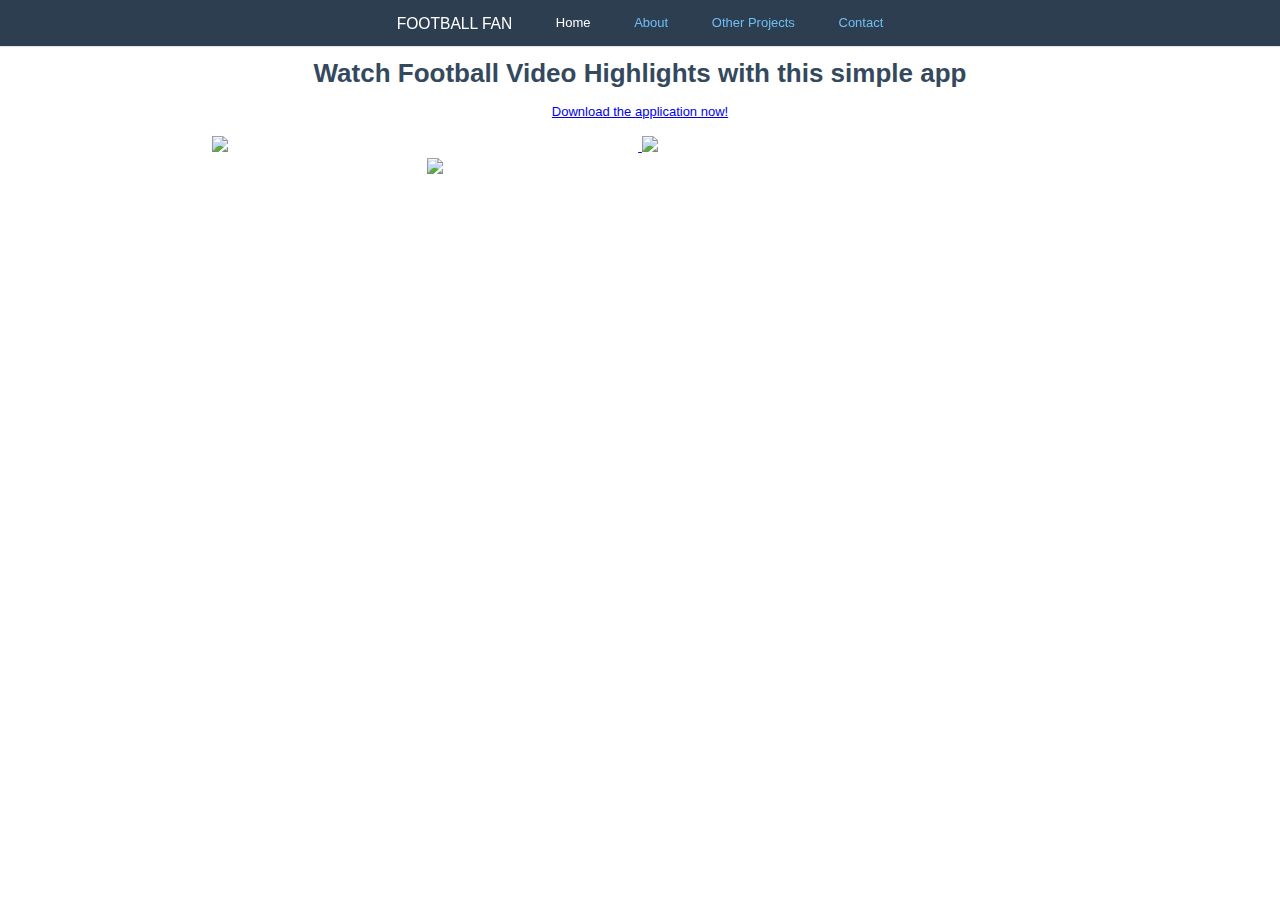
==== index.html @ 5571aa1f "Add device art." ====
<!DOCTYPE html>
<html ng-app="yt">

<head lang="en">
  <meta http-equiv="Content-Type" content="text/html; charset=UTF-8">
  <meta name="description" content="Watch recent football video highlights, goals, soccer match summaries for free. Short football video clips are available on android, it's soon coming to iPhone (iOS).">
  <meta charset="utf-8">
  <meta http-equiv="X-UA-Compatible" content="IE=edge">
  <meta name="viewport" content="width=device-width, initial-scale=1">
  <meta name="author" content="hakulabs">

  <title>Football Fan - free match highlights and goals</title>
  <link rel="shortcut icon" href="static/img/favicon.ico" />
  <link rel="stylesheet" type="text/css" href="static/css/pure-min.css">
  <link rel="stylesheet" type="text/css" href="static/css/styles.css">
  <script type="text/javascript" src="static/js/angular.min.js"></script>
  <script type="text/javascript" src="static/js/angular-filters.js"></script>
  
  <!-- Alexa verification code -->
  <meta name="alexaVerifyID" content=""/>
  <!-- Bing webmaster tools-->
  <meta name="msvalidate.01" content="" />
  <!-- Bing webmaster tools-->
  <meta name="yandex-verification" content="" />
</head>

<body>
  <div id="main">

    <div class="header">
      <div class="home-menu pure-menu pure-menu-open pure-menu-horizontal pure-menu-fixed">
        <a class="pure-menu-heading" href="/">Football Fan</a>

        <ul>
          <li class="pure-menu-selected"><a href="/">Home</a></li>
          <li><a href="http://haku.io" target="_blank">About</a></li>
          <li><a href="http://haku.io" target="_blank">Other Projects</a></li>
          <li><a href="http://haku.io" target="_blank">Contact</a></li>
        </ul>
      </div>
    </div>

    <br /><br />

    <div class="splash-container">
      <div class="splash">
        <!--<div id="top-logo-image">
          <img class="pure-img" src="https://devdala.files.wordpress.com/2015/03/wc_goals_circle_512.png">
        </div>-->
        
        <h1 class="splash-head">Watch Football Video Highlights with this simple app</h1>
        <p class="splash-subhead">
          <a href="https://play.google.com/store/apps/details?id=io.haku.fb_goals&hl=tr" target="_blank">
            Download the application now! 
            <div pure-g>
              <div class="pure-u-1-3">
                <img class="pure-img" src="https://devdala.files.wordpress.com/2015/03/screenshot_2015-03-01-00-21-33_framed-copy.png">
              </div>

              <div class="pure-u-1-3">
                <img class="pure-img" src="https://devdala.files.wordpress.com/2015/03/screenshot_2015-03-01-19-20-57_framed-copy.png">
              </div>

              <div class="pure-u-1-3">
                <img class="pure-img" src="https://devdala.files.wordpress.com/2015/03/stacked_view_wc_goals_3_screens_app-screen-front-view-mocku_lr_800x773.png">
              </div>
            </div>
            
          </a>
        </p>
      </div>
    </div>
    
    

  </div><!-- /main -->

  <script>
    (function(i,s,o,g,r,a,m){i['GoogleAnalyticsObject']=r;i[r]=i[r]||function(){
    (i[r].q=i[r].q||[]).push(arguments)},i[r].l=1*new Date();a=s.createElement(o),
    m=s.getElementsByTagName(o)[0];a.async=1;a.src=g;m.parentNode.insertBefore(a,m)
    })(window,document,'script','//www.google-analytics.com/analytics.js','ga');

    ga('create', 'UA-51925092-2', 'auto');
    ga('send', 'pageview');

  </script>
</body>

</html>
---- static/css/styles.css ----
#main {
  text-align: center;
}

#input-yt-link {
  height: 50px;
  border-radius: 4px;
  box-shadow: rgb(221, 221, 221) 0px 1px 3px 0px inset;
  -webkit-box-shadow: rgb(221, 221, 221) 0px 1px 3px 0px inset;
}

* {
    -webkit-box-sizing: border-box;
    -moz-box-sizing: border-box;
    box-sizing: border-box;
}

/*
 * -- BASE STYLES --
 * Most of these are inherited from Base, but I want to change a few.
 */
body {
    line-height: 1.7em;
    color: #7f8c8d;
    font-size: 13px;
}

h1,
h2,
h3,
h4,
h5,
h6,
label {
    color: #34495e;
}

/*
 * -- MENU STYLES --
 * I want to customize how my .pure-menu looks at the top of the page
 */

.home-menu {
    padding: 0.5em;
    text-align: center;
    box-shadow: 0 1px 1px rgba(0,0,0, 0.10);
}
.home-menu.pure-menu-open {
    background: #2d3e50;
}
.pure-menu.pure-menu-open.pure-menu-fixed {
    /* Fixed menus normally have a border at the bottom. */
    border-bottom: none;
    /* I need a higher z-index here because of the scroll-over effect. */
    z-index: 4;
}

.home-menu .pure-menu-heading {
    color: white;
    font-weight: 400;
    font-size: 120%;
}

.home-menu .pure-menu-selected a {
    color: white;
}

.home-menu a {
    color: #6FBEF3;
}
.home-menu li a:hover,
.home-menu li a:focus {
    background: none;
    border: none;
    color: #AECFE5;
}

/*
 * -- PURE FORM STYLES --
 * Style the form inputs and labels
 */
.pure-form label {
    margin: 1em 0 0;
    font-weight: bold;
    font-size: 100%;
}

.pure-form input[type] {
    border: 2px solid #ddd;
    box-shadow: none;
    font-size: 100%;
    width: 100%;
    margin-bottom: 1em;
}

#top-logo-image {
    margin: 20px;
    height: 64px;
    width: 64px;
}
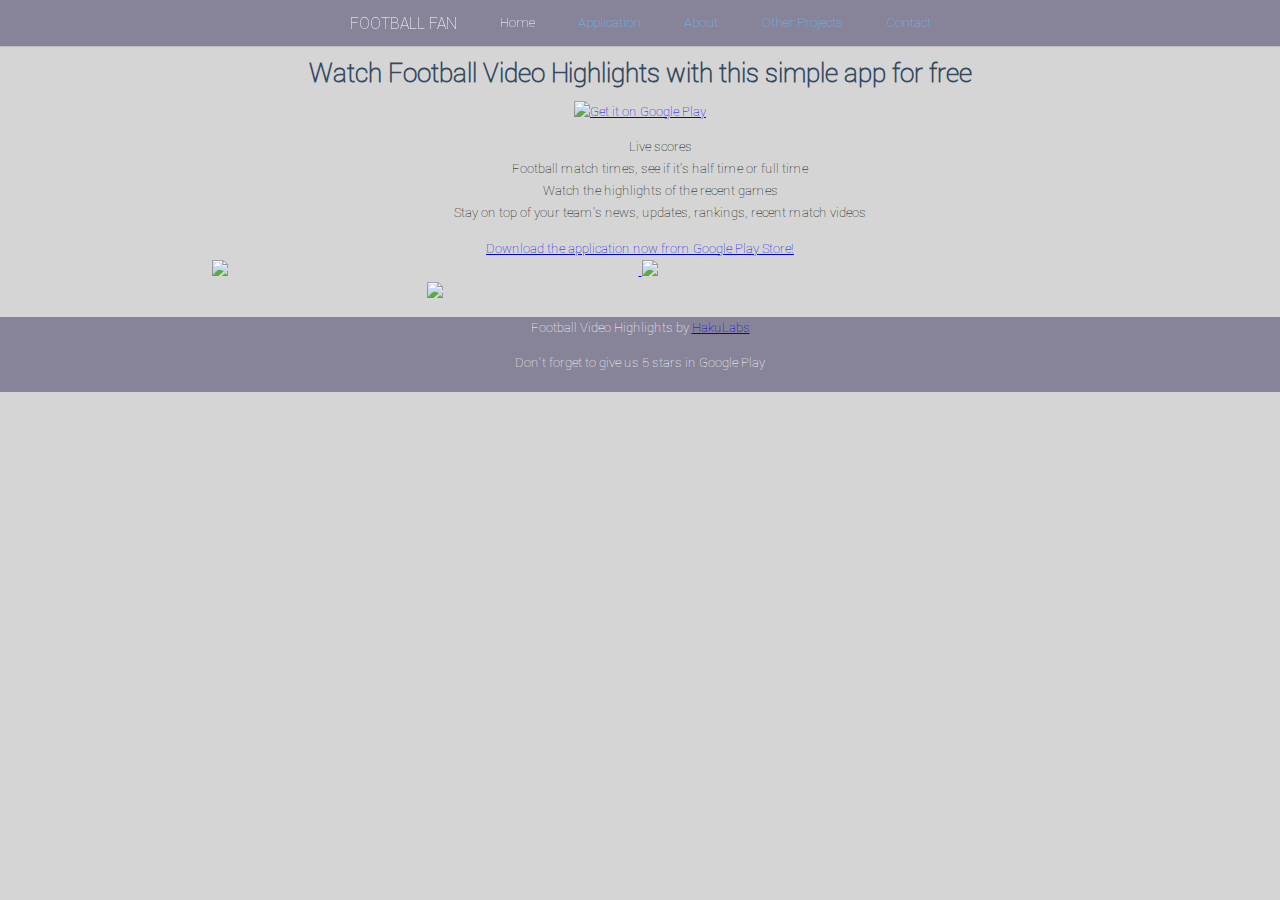
==== commit 14802fd4: "Add device art" ====
--- a/index.html
+++ b/index.html
@@ -33,6 +33,7 @@
 
         <ul>
           <li class="pure-menu-selected"><a href="/">Home</a></li>
+          <li><a href="https://play.google.com/store/apps/details?id=io.haku.fb_goals" target="_blank">Application</a></li>
           <li><a href="http://haku.io" target="_blank">About</a></li>
           <li><a href="http://haku.io" target="_blank">Other Projects</a></li>
           <li><a href="http://haku.io" target="_blank">Contact</a></li>
@@ -44,14 +45,25 @@
 
     <div class="splash-container">
       <div class="splash">
-        <!--<div id="top-logo-image">
-          <img class="pure-img" src="https://devdala.files.wordpress.com/2015/03/wc_goals_circle_512.png">
-        </div>-->
         
-        <h1 class="splash-head">Watch Football Video Highlights with this simple app</h1>
+        <h1 class="splash-head">Watch Football Video Highlights with this simple app for free</h1>
+        <a href="https://play.google.com/store/apps/details?id=io.haku.fb_goals">
+          <img alt="Get it on Google Play"
+               src="https://developer.android.com/images/brand/en_generic_rgb_wo_60.png" />
+        </a>
+        
         <p class="splash-subhead">
+          <div class="feature-list">
+            <ul>
+              <li>Live scores</li>
+              <li>Football match times, see if it's half time or full time</li>
+              <li>Watch the highlights of the recent games</li>
+              <li>Stay on top of your team's news, updates, rankings, recent match videos</li>
+            </ul>
+          </div>
+          
           <a href="https://play.google.com/store/apps/details?id=io.haku.fb_goals&hl=tr" target="_blank">
-            Download the application now! 
+            Download the application now from Google Play Store! 
             <div pure-g>
               <div class="pure-u-1-3">
                 <img class="pure-img" src="https://devdala.files.wordpress.com/2015/03/screenshot_2015-03-01-00-21-33_framed-copy.png">
@@ -71,7 +83,10 @@
       </div>
     </div>
     
-    
+    <div id="footer">
+      <p>Football Video Highlights by <span><a href="http://haku.io" target="_blank">HakuLabs</a></span></p>
+      <p>Don't forget to give us 5 stars in Google Play</p>
+    </div>
 
   </div><!-- /main -->
 
--- a/static/css/styles.css
+++ b/static/css/styles.css
@@ -1,3 +1,8 @@
+@font-face {
+   font-family: 'robota-thin';
+   src: url('../fonts/Roboto-Thin.ttf');
+}
+
 #main {
   text-align: center;
 }
@@ -23,6 +28,8 @@
     line-height: 1.7em;
     color: #7f8c8d;
     font-size: 13px;
+    background-color: #d5d5d5;
+    font-family: 'robota-thin', serif;
 }
 
 h1,
@@ -53,6 +60,8 @@
     border-bottom: none;
     /* I need a higher z-index here because of the scroll-over effect. */
     z-index: 4;
+/*    background-color: #483D8B;*/
+    background-color: #878399;
 }
 
 .home-menu .pure-menu-heading {
@@ -97,4 +106,21 @@
     margin: 20px;
     height: 64px;
     width: 64px;
+}
+
+#footer {
+/*      Position: absolute;*/
+      background-color: #878399;
+      Width: 100%;
+      Bottom: 0;
+      Height: 75px;  /* This value is the height of your footer */
+      color: white;
+}
+
+.feature-list {
+  color: black;
+}
+
+ul {
+    list-style-type: none;
 }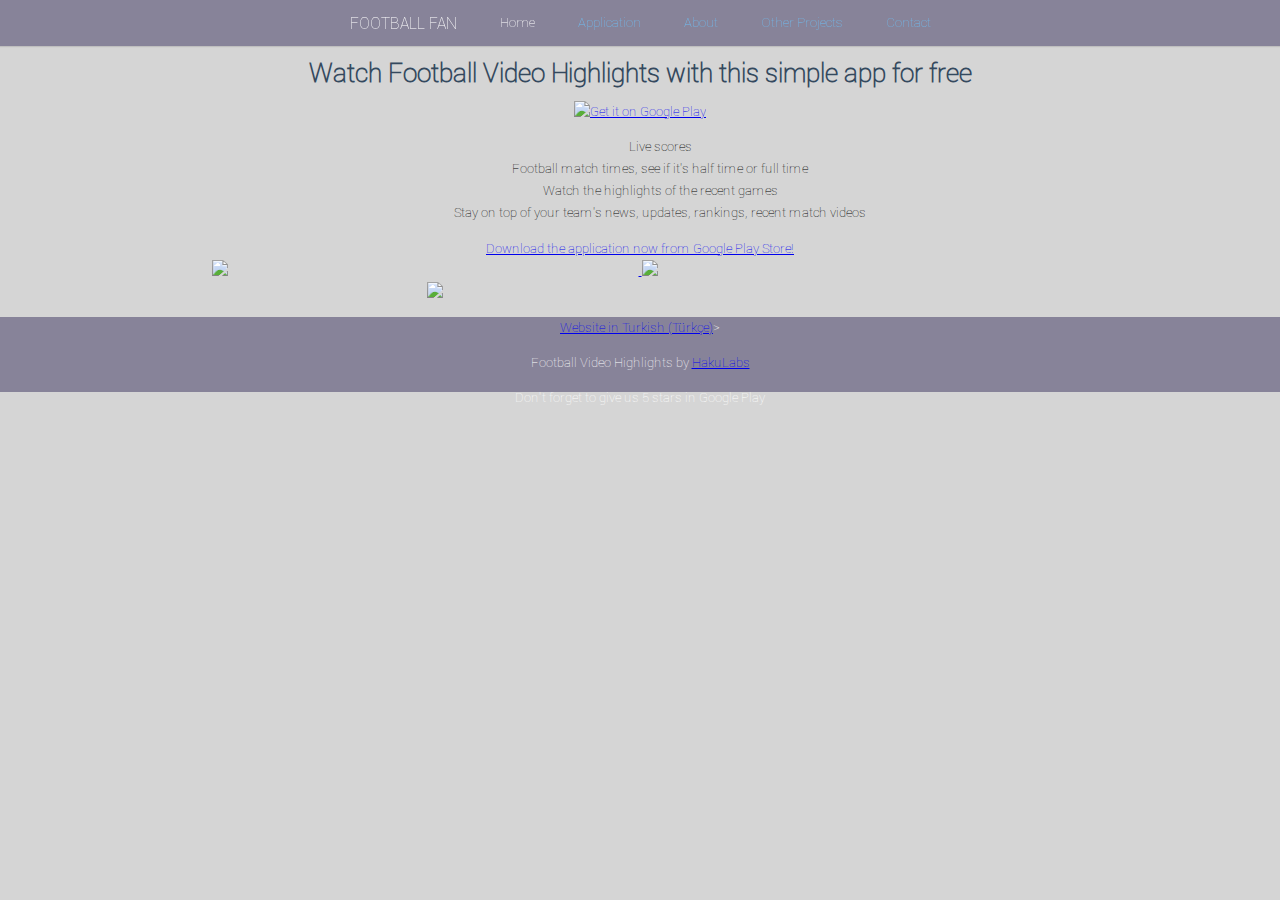
==== commit 8509573e: "Add /tr link to the homepage" ====
--- a/index.html
+++ b/index.html
@@ -1,5 +1,5 @@
 <!DOCTYPE html>
-<html ng-app="yt">
+<html ng-app="wc">
 
 <head lang="en">
   <meta http-equiv="Content-Type" content="text/html; charset=UTF-8">
@@ -17,9 +17,9 @@
   <script type="text/javascript" src="static/js/angular-filters.js"></script>
   
   <!-- Alexa verification code -->
-  <meta name="alexaVerifyID" content=""/>
+  <meta name="alexaVerifyID" content="RB-BQQx0t6Z_1Q5eoV8eFiHODsU"/>
   <!-- Bing webmaster tools-->
-  <meta name="msvalidate.01" content="" />
+  <meta name="msvalidate.01" content="C317DA76EB5C2FFCE043F9A5C534F058" />
   <!-- Bing webmaster tools-->
   <meta name="yandex-verification" content="" />
 </head>
@@ -36,7 +36,7 @@
           <li><a href="https://play.google.com/store/apps/details?id=io.haku.fb_goals" target="_blank">Application</a></li>
           <li><a href="http://haku.io" target="_blank">About</a></li>
           <li><a href="http://haku.io" target="_blank">Other Projects</a></li>
-          <li><a href="http://haku.io" target="_blank">Contact</a></li>
+          <li><a href="mailto:info@footballhighlightswatch.com" target="_blank">Contact</a></li>
         </ul>
       </div>
     </div>
@@ -62,19 +62,18 @@
             </ul>
           </div>
           
-          <a href="https://play.google.com/store/apps/details?id=io.haku.fb_goals&hl=tr" target="_blank">
-            Download the application now from Google Play Store! 
-            <div pure-g>
+          <a href="https://play.google.com/store/apps/details?id=io.haku.fb_goals" target="_blank">Download the application now from Google Play Store! 
+            <div >
               <div class="pure-u-1-3">
-                <img class="pure-img" src="https://devdala.files.wordpress.com/2015/03/screenshot_2015-03-01-00-21-33_framed-copy.png">
+                <img class="pure-img" src="https://devdala.files.wordpress.com/2015/03/screenshot_2015-03-01-19-20-52_framed-copy-compressor.png">
               </div>
 
               <div class="pure-u-1-3">
-                <img class="pure-img" src="https://devdala.files.wordpress.com/2015/03/screenshot_2015-03-01-19-20-57_framed-copy.png">
+                <img class="pure-img" src="https://devdala.files.wordpress.com/2015/03/screenshot_2015-03-01-19-20-57_framed-copy-compressor.png">
               </div>
 
               <div class="pure-u-1-3">
-                <img class="pure-img" src="https://devdala.files.wordpress.com/2015/03/stacked_view_wc_goals_3_screens_app-screen-front-view-mocku_lr_800x773.png">
+                <img class="pure-img" src="https://devdala.files.wordpress.com/2015/03/stacked_view_wc_goals_3_screens_app-screen-front-view-mocku_lr_800x773-compressor.png">
               </div>
             </div>
             
@@ -84,6 +83,7 @@
     </div>
     
     <div id="footer">
+      <p><a href="/tr">Website in Turkish (Türkçe)</a>></p>
       <p>Football Video Highlights by <span><a href="http://haku.io" target="_blank">HakuLabs</a></span></p>
       <p>Don't forget to give us 5 stars in Google Play</p>
     </div>
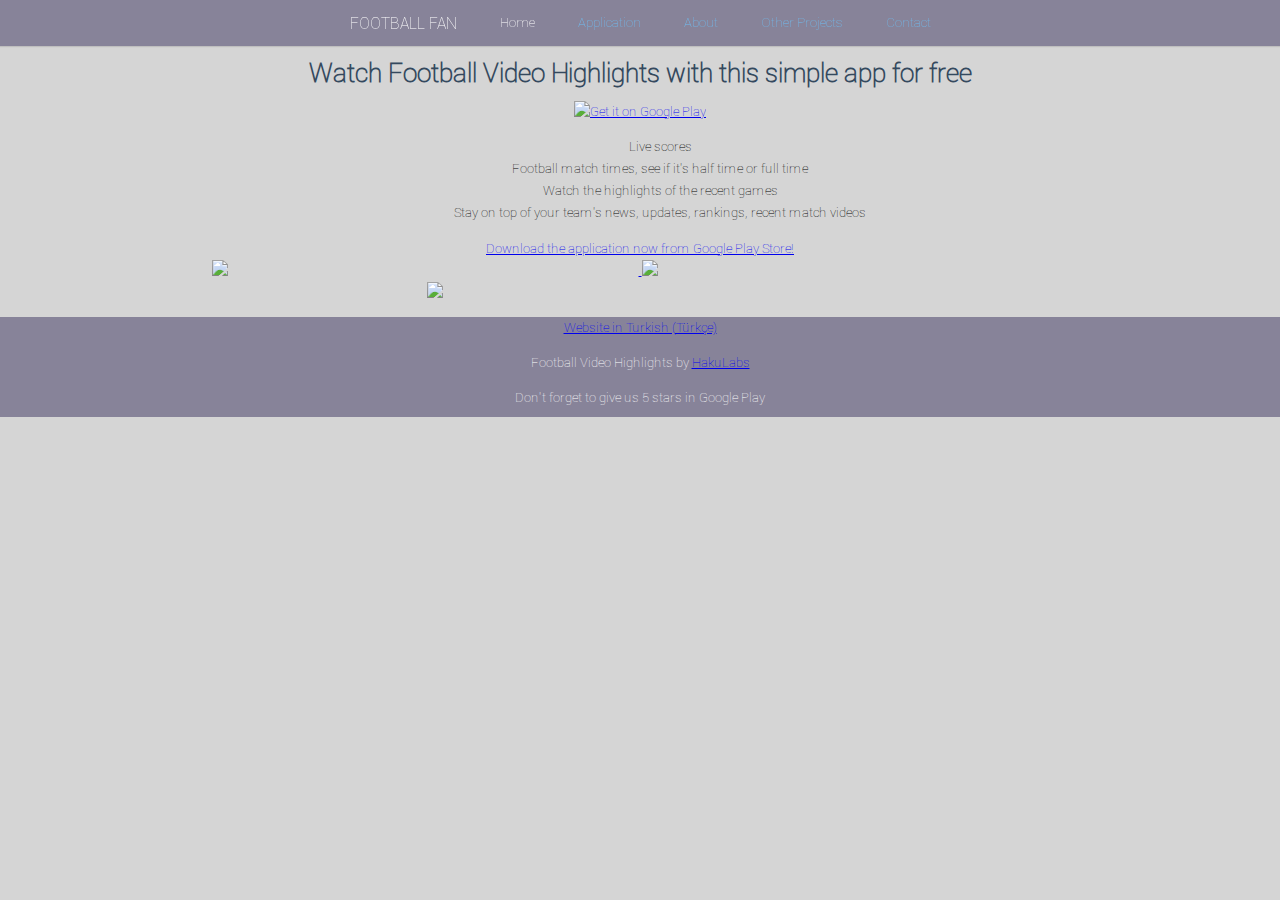
==== commit fbe486a8: "Fix footer bug" ====
--- a/index.html
+++ b/index.html
@@ -83,7 +83,7 @@
     </div>
     
     <div id="footer">
-      <p><a href="/tr">Website in Turkish (Türkçe)</a>></p>
+      <p><a href="/tr">Website in Turkish (Türkçe)</a></p>
       <p>Football Video Highlights by <span><a href="http://haku.io" target="_blank">HakuLabs</a></span></p>
       <p>Don't forget to give us 5 stars in Google Play</p>
     </div>
--- a/static/css/styles.css
+++ b/static/css/styles.css
@@ -113,7 +113,7 @@
       background-color: #878399;
       Width: 100%;
       Bottom: 0;
-      Height: 75px;  /* This value is the height of your footer */
+      Height: 100px;  /* This value is the height of your footer */
       color: white;
 }
 
